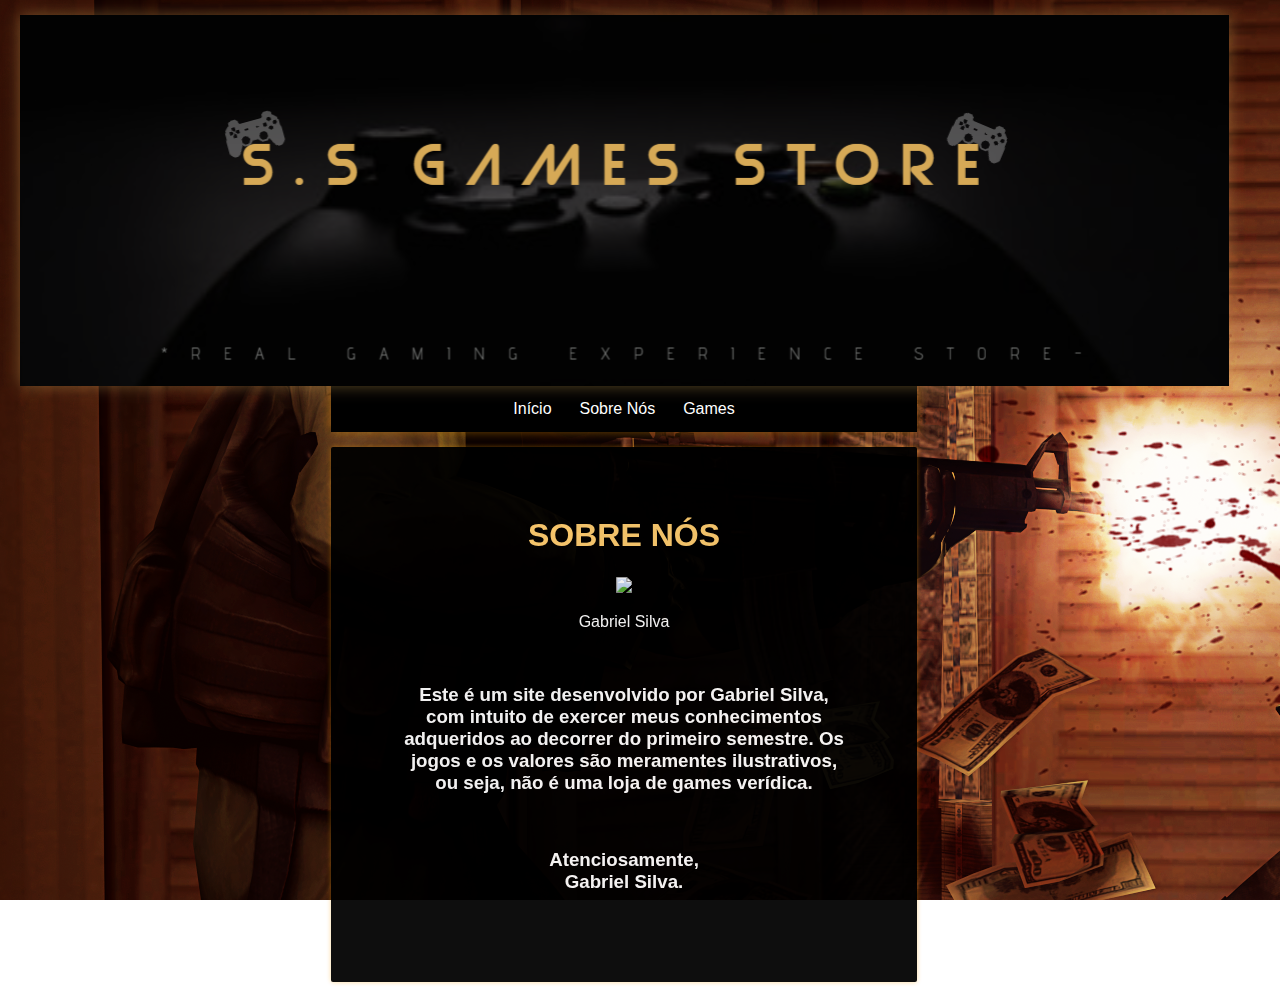
==== sobre.html @ b4176150 "Add files via upload" ====
<!DOCTYPE html>
<html>
  <head>
    <meta charset="UTF-8">
    <title>Sobre Nós</title>
    <link href="style.css" rel="stylesheet" type="text/css" /> 
  </head>  
  <body>
    <header>
    <div id="logo">
      <img id="logoImg" src="img/banner.png">
    </div>
      <div class="menu">
        <a target="_blank" href="index.html">Início</a>
        <a target="_blank" href="sobre.html">Sobre Nós</a>
        <a target="_blank" href="games.html">Games</a>
      </div>
    </header>
    <main>
      <div class="coluna-esquerda">
        <div class="card">
        <div class="grid miniGrid">
            
          <div class="produto">            
            <h1 class="tituloProduto">SOBRE NÓS</h1>
            <br>
            <img class="imgs" src="img/eu.png">
            <p class="precoProduto">Gabriel Silva</p>
            <br>
            <h3>
              Este é um site desenvolvido por Gabriel Silva, com intuito de exercer meus conhecimentos adqueridos ao decorrer do primeiro semestre. Os jogos e os valores são meramentes ilustrativos, ou seja, não é uma loja de games verídica.  
            </h3>
            <br>
            <h3>Atenciosamente, <br> Gabriel Silva.</h3>
          </div>
        </div>
      </div>
    </main>
  </body>
</html>
---- style.css ----
* {
    box-sizing: border-box;
}

body {
    text-align: center;
    background-image: url("img/wallpaper.png");
    background-attachment: fixed;
    color: #ffffff;
    font-family: Candara, Helvetica, sans-serif;
    margin: 10px;
    padding: 5px 353px 25px 321px;
   /* padding: 15px 353px 0px 321px; */
}


#logo {
    display: flex;
    justify-content: center;

}

#logoImg {
    padding-right: 0px;
    pointer-events: none;
    box-shadow: 0px 0px 15px #ffa6006b;
    filter: grayscale(50%);
}

.menu {
    background-color: #000000;
    display: flex;
    justify-content: center;
    box-shadow: 00px 0px 10px #ffa6006b;
}

.menu a {
    display: block;
    text-align: center;
    padding: 14px;
    color: white;
    text-decoration: none;
    transition: background-color 0.5s;
}

.menu a:hover {
    background-color: #ffa60096;
    color: #ffffff;
}

.coluna-esquerda {
    float: left;
    width: 100%;

}

.card {
    background-color: rgb(0, 0, 0);
    padding: 70px;
    margin-top: 015px;
    margin-bottom: 20px;
    border-radius: 2px;
    box-shadow: 0px 0px 5px #ffa6006b;
    opacity: .94;
}

.tituloProduto {
    font-weight: bold;
}

.tituloProduto {
    color: rgb(255, 205, 112);
}

.produto img {
    height: 350px;
    border-radius: 2.5%;
    border: 2px;
    margin-top: 5px;
    cursor: pointer;
}

h1, h2 {
    margin: 0;
  }

.imgs:hover {
    box-shadow: 0px 0px 5px #ffa6006c;
}

@media screen and (max-width: 1200px) {

  #logoImg {
    width: 1151px;
}

  body {
    padding: 5px 0px 0px 0px;
  }

}
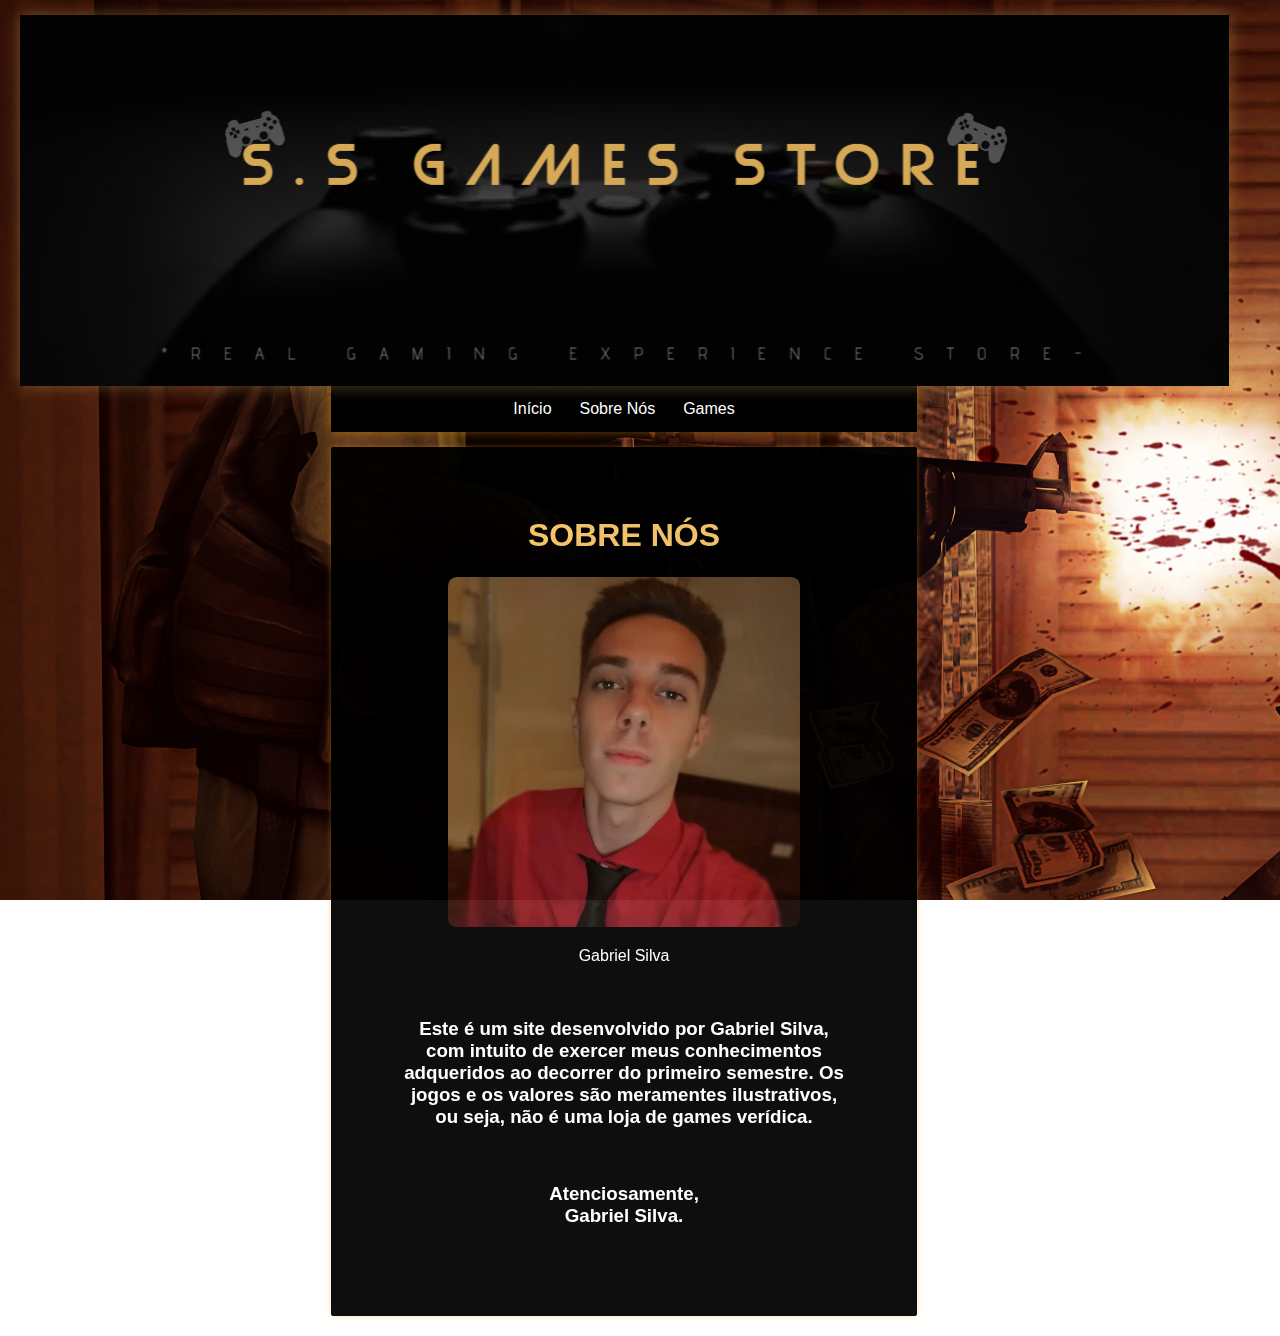
==== commit 8f24e4f5: "Update sobre.html" ====
--- a/sobre.html
+++ b/sobre.html
@@ -24,7 +24,7 @@
           <div class="produto">            
             <h1 class="tituloProduto">SOBRE NÓS</h1>
             <br>
-            <img class="imgs" src="img/eu.png">
+            <img class="imgs" src="img/eu.jpg">
             <p class="precoProduto">Gabriel Silva</p>
             <br>
             <h3>
@@ -37,4 +37,4 @@
       </div>
     </main>
   </body>
-</html>+</html>
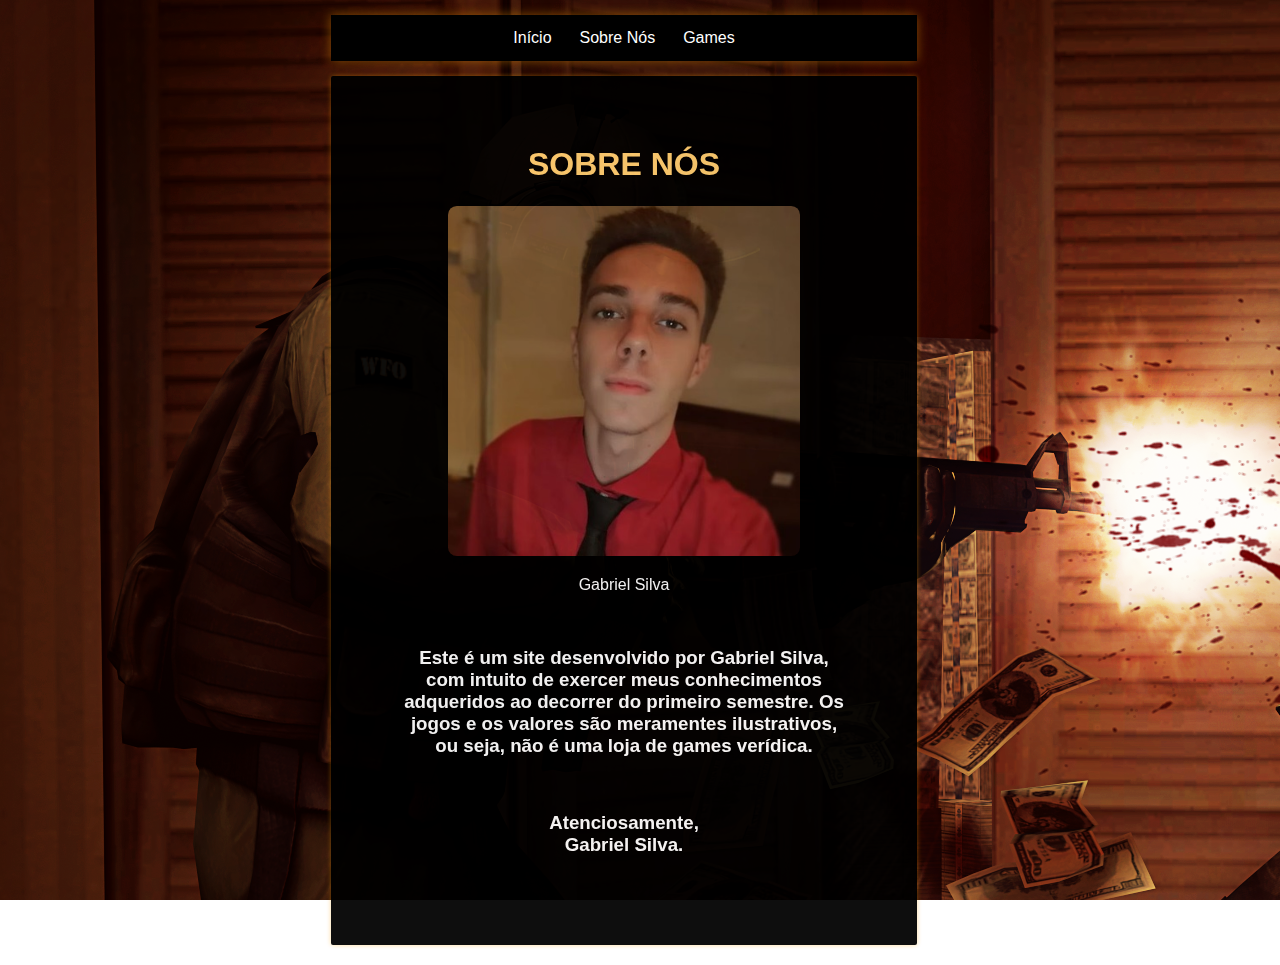
==== commit 633d0441: "Update sobre.html" ====
--- a/sobre.html
+++ b/sobre.html
@@ -8,7 +8,7 @@
   <body>
     <header>
     <div id="logo">
-      <img id="logoImg" src="img/banner.png">
+      <img id="logoImg">
     </div>
       <div class="menu">
         <a target="_blank" href="index.html">Início</a>
